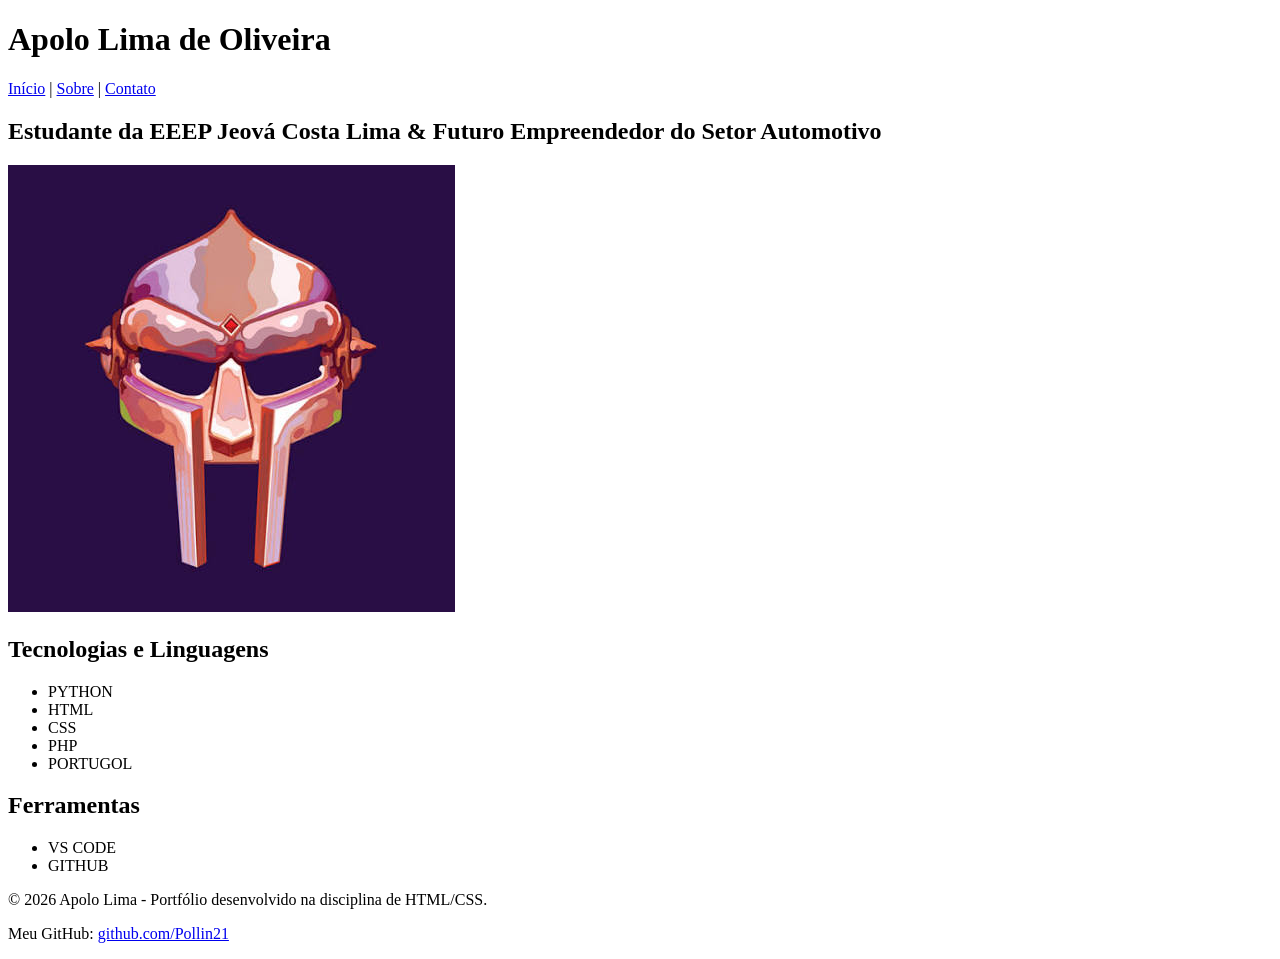
==== html/index.html @ 758e6b71 "Versao inicial do portfolio" ====
<!doctype html>
<html lang="pt-br">
  <head>
    <meta charset="UTF-8" />
    <meta name="viewport" content="width=device-width, initial-scale=1.0" />
    <title>Página Principal</title>
  </head>
  <body>
    
    <header>
      <h1>Apolo Lima de Oliveira</h1>
      <nav>
        <a href="index.html">Início</a> |
        <a href="sobre.html">Sobre</a> |
        <a href="contato.html">Contato</a>
      </nav>
    </header>

    <main>
      <h2 class="apresentacao">
        Estudante da EEEP Jeová Costa Lima & Futuro Empreendedor do Setor Automotivo
      </h2>

     
      <img src="/img/MF.jpg"/>

      <!-- Mudado de h1 para h2 -->
      <h2>Tecnologias e Linguagens</h2>
      <ul>
        <li>PYTHON</li>
        <li>HTML</li>
        <li>CSS</li>
        <li>PHP</li>
        <li>PORTUGOL</li>
      </ul>

     
      <h2>Ferramentas</h2>
      <ul>
        <li>VS CODE</li>
        <li>GITHUB</li>
      </ul>
    </main>

    
    <footer>
      <p>
        © 2026 Apolo Lima - Portfólio desenvolvido na disciplina de HTML/CSS.
      </p>

      <p>
        Meu GitHub: <a href="https://github.com/Pollin21" target="_blank">github.com/Pollin21</a>
      </p>
    </footer>

  </body>
</html>
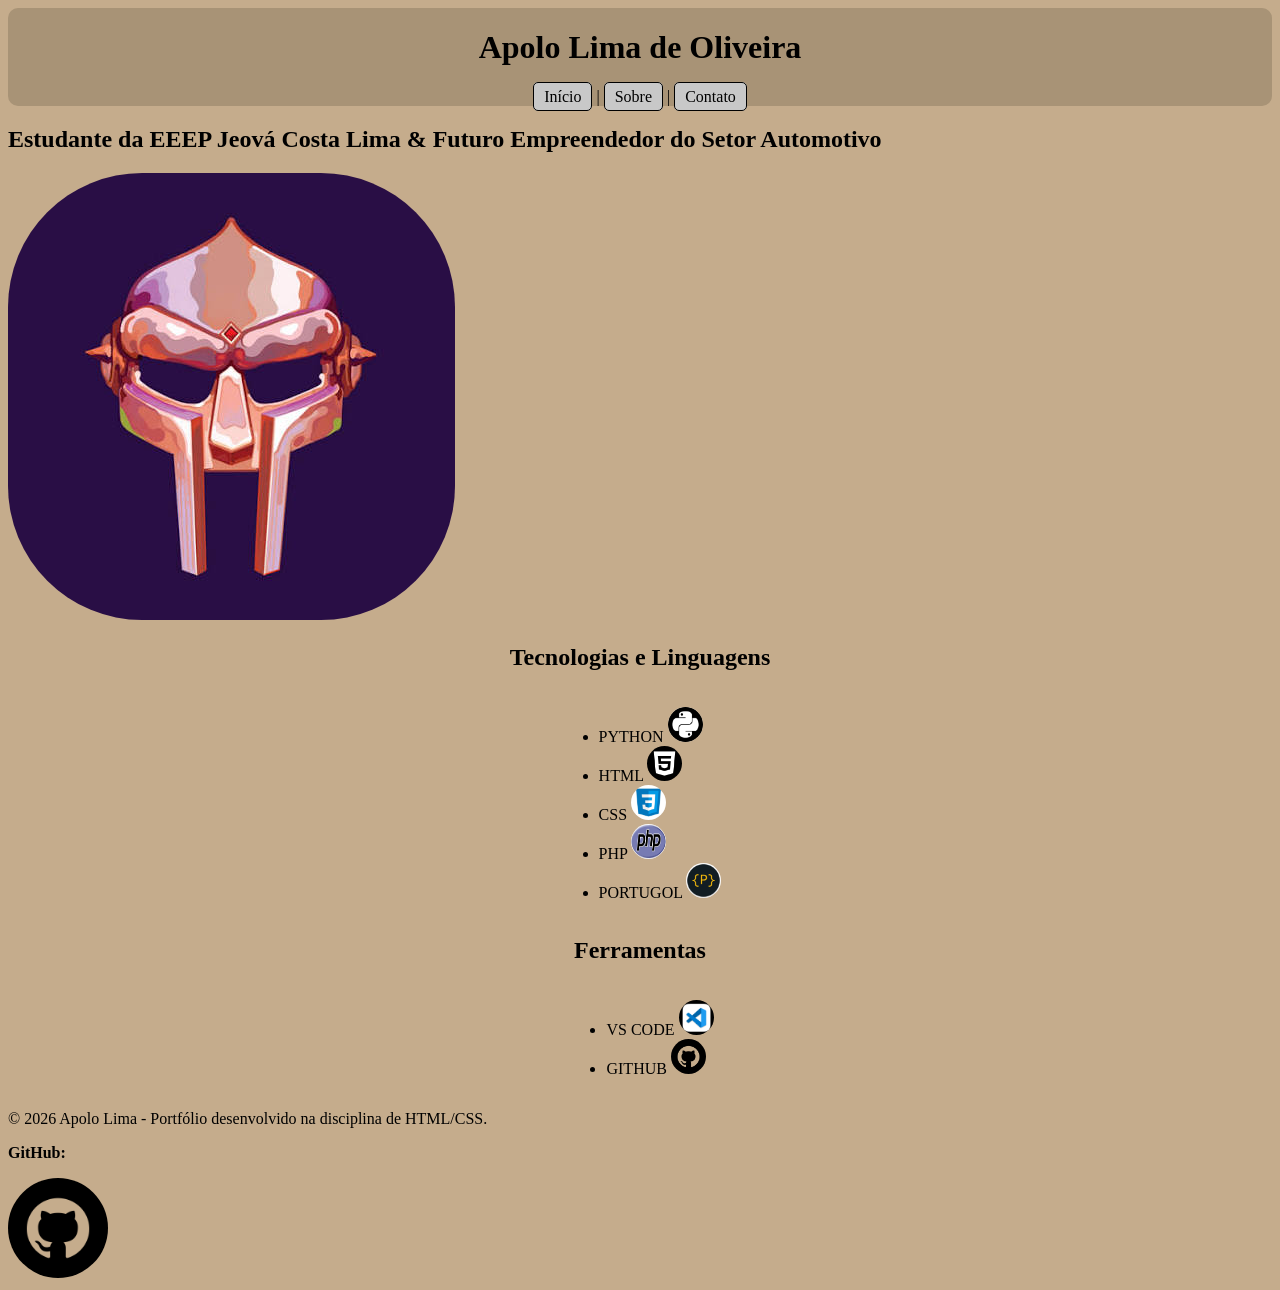
==== commit 1000faf1: "Add files via upload" ====
--- a/html/index.html
+++ b/html/index.html
@@ -1,57 +1,58 @@
-<!doctype html>
-<html lang="pt-br">
-  <head>
-    <meta charset="UTF-8" />
-    <meta name="viewport" content="width=device-width, initial-scale=1.0" />
-    <title>Página Principal</title>
-  </head>
-  <body>
-    
-    <header>
-      <h1>Apolo Lima de Oliveira</h1>
-      <nav>
-        <a href="index.html">Início</a> |
-        <a href="sobre.html">Sobre</a> |
-        <a href="contato.html">Contato</a>
-      </nav>
-    </header>
-
-    <main>
-      <h2 class="apresentacao">
-        Estudante da EEEP Jeová Costa Lima & Futuro Empreendedor do Setor Automotivo
-      </h2>
-
-     
-      <img src="/img/MF.jpg"/>
-
-      <!-- Mudado de h1 para h2 -->
-      <h2>Tecnologias e Linguagens</h2>
-      <ul>
-        <li>PYTHON</li>
-        <li>HTML</li>
-        <li>CSS</li>
-        <li>PHP</li>
-        <li>PORTUGOL</li>
-      </ul>
-
-     
-      <h2>Ferramentas</h2>
-      <ul>
-        <li>VS CODE</li>
-        <li>GITHUB</li>
-      </ul>
-    </main>
-
-    
-    <footer>
-      <p>
-        © 2026 Apolo Lima - Portfólio desenvolvido na disciplina de HTML/CSS.
-      </p>
-
-      <p>
-        Meu GitHub: <a href="https://github.com/Pollin21" target="_blank">github.com/Pollin21</a>
-      </p>
-    </footer>
-
-  </body>
-</html>+<!doctype html>
+<html lang="pt-br">
+  <head>
+    <meta charset="UTF-8" />
+    <meta name="viewport" content="width=device-width, initial-scale=1.0" />
+    <title>Página Principal</title>
+    <link rel="stylesheet" href="../css/style.css" />
+  </head>
+  <body>
+    <header>
+      <h1>Apolo Lima de Oliveira</h1>
+      <nav>
+        <a href="index.html" class="nav">Início</a> |
+        <a href="sobre.html" class="nav">Sobre</a> |
+        <a href="contato.html" class="nav">Contato</a>
+      </nav>
+    </header>
+
+    <main>
+      <h2 class="apresentacao">
+        Estudante da EEEP Jeová Costa Lima & Futuro Empreendedor do Setor
+        Automotivo
+      </h2>
+
+      <img src="../img/MF.jpg" />
+      <div class="tecnologias">
+        <h2>Tecnologias e Linguagens</h2>
+        <ul>
+          <li>PYTHON <img src="../img/python.png" class="logo" /></li>
+          <li>HTML <img src="../img/HTML5.png" class="logo" /></li>
+          <li>CSS <img src="../img/csslogo.jpg" class="logo" /></li>
+          <li>PHP <img src="../img/php.png" class="logo" /></li>
+          <li>PORTUGOL <img src="../img/portugol.jpg" class="logo" /></li>
+        </ul>
+      </div>
+
+      <div class="ferramentas">
+        <h2>Ferramentas</h2>
+        <ul>
+          <li>VS CODE <img src="../img/vscodelogo.png" class="logo" /></li>
+          <li>GITHUB <img src="../img/github.png" class="logo" /></li>
+        </ul>
+      </div>
+    </main>
+
+    <footer>
+      <p>
+        © 2026 Apolo Lima - Portfólio desenvolvido na disciplina de HTML/CSS.
+      </p>
+      <p>
+        <strong>GitHub:</strong>
+      </p>
+      <a href="https://github.com" target="_blank">
+        <img src="../img/github.png" class="linkgitgub" />
+      </a>
+    </footer>
+  </body>
+</html>
--- a/css/style.css
+++ b/css/style.css
@@ -0,0 +1,54 @@
+body{
+    background-color:rgb(197, 172, 140);
+}
+img{
+    border-radius: 30%;
+}
+
+header{
+    background-color:rgb(168, 147, 118);
+    display: flex;
+    flex-direction: column;
+    align-items: center;
+    border-radius: 10px;
+    font-family: cursive;
+}
+
+    .nav{
+
+        margin-top: 10px;
+        text-decoration: none;
+        color: rgb(0, 0, 0);
+        background-color: rgb(200, 200, 200);
+        padding: 5px 10px;
+        border-radius: 5px;
+        border: 1px solid rgb(0, 0, 0);
+    }
+    
+  .tecnologias {
+  display: flex;
+  flex-direction: column;
+  align-items: center; 
+  justify-content: center;
+  text-align: left;
+}
+
+ .ferramentas{
+  display: flex;
+  flex-direction: column;
+  align-items: center; 
+  justify-content: center;
+  text-align: left;
+}
+  
+  .logo{
+    width: 35px;
+    height: 35px;
+  border-radius: 60%;
+  border: 1px; solid rgb(0, 0, 0);
+}
+.linkgitgub{
+    border-radius: 50%;
+    width: 100px;
+    height: 100px;
+}
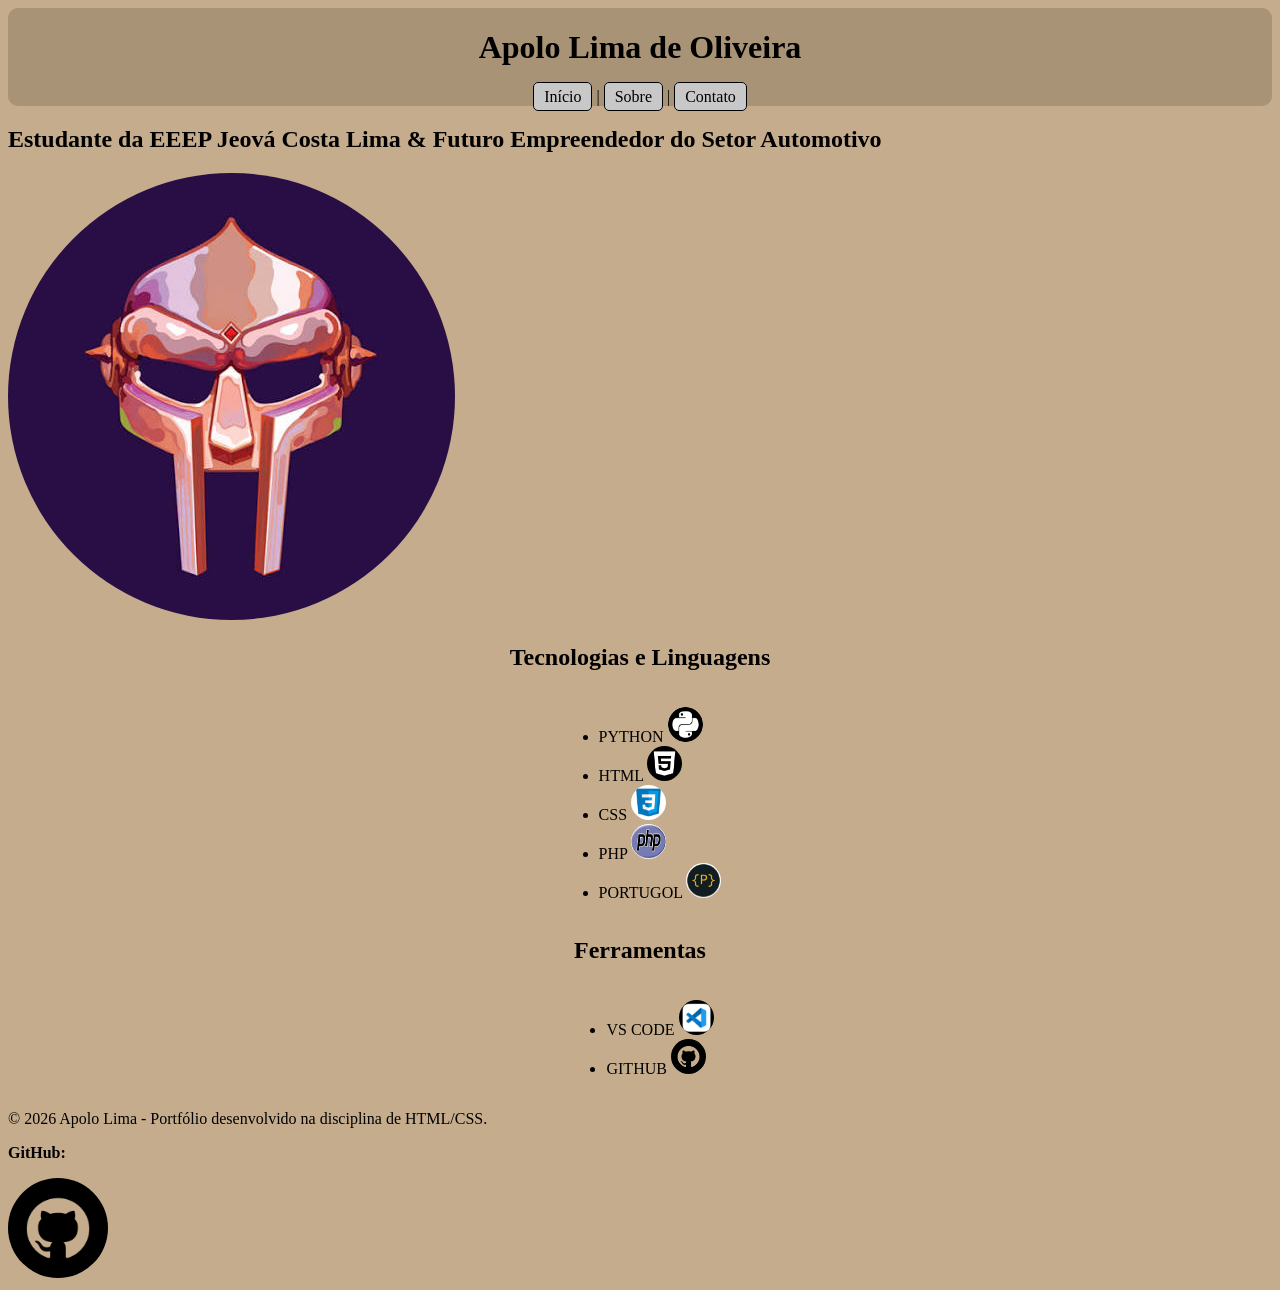
==== commit 5318cb58: "Estrutura e css" ====
--- a/html/index.html
+++ b/html/index.html
@@ -1,58 +1,58 @@
-<!doctype html>
-<html lang="pt-br">
-  <head>
-    <meta charset="UTF-8" />
-    <meta name="viewport" content="width=device-width, initial-scale=1.0" />
-    <title>Página Principal</title>
-    <link rel="stylesheet" href="../css/style.css" />
-  </head>
-  <body>
-    <header>
-      <h1>Apolo Lima de Oliveira</h1>
-      <nav>
-        <a href="index.html" class="nav">Início</a> |
-        <a href="sobre.html" class="nav">Sobre</a> |
-        <a href="contato.html" class="nav">Contato</a>
-      </nav>
-    </header>
-
-    <main>
-      <h2 class="apresentacao">
-        Estudante da EEEP Jeová Costa Lima & Futuro Empreendedor do Setor
-        Automotivo
-      </h2>
-
-      <img src="../img/MF.jpg" />
-      <div class="tecnologias">
-        <h2>Tecnologias e Linguagens</h2>
-        <ul>
-          <li>PYTHON <img src="../img/python.png" class="logo" /></li>
-          <li>HTML <img src="../img/HTML5.png" class="logo" /></li>
-          <li>CSS <img src="../img/csslogo.jpg" class="logo" /></li>
-          <li>PHP <img src="../img/php.png" class="logo" /></li>
-          <li>PORTUGOL <img src="../img/portugol.jpg" class="logo" /></li>
-        </ul>
-      </div>
-
-      <div class="ferramentas">
-        <h2>Ferramentas</h2>
-        <ul>
-          <li>VS CODE <img src="../img/vscodelogo.png" class="logo" /></li>
-          <li>GITHUB <img src="../img/github.png" class="logo" /></li>
-        </ul>
-      </div>
-    </main>
-
-    <footer>
-      <p>
-        © 2026 Apolo Lima - Portfólio desenvolvido na disciplina de HTML/CSS.
-      </p>
-      <p>
-        <strong>GitHub:</strong>
-      </p>
-      <a href="https://github.com" target="_blank">
-        <img src="../img/github.png" class="linkgitgub" />
-      </a>
-    </footer>
-  </body>
-</html>
+<!doctype html>
+<html lang="pt-br">
+  <head>
+    <meta charset="UTF-8" />
+    <meta name="viewport" content="width=device-width, initial-scale=1.0" />
+    <title>Página Principal</title>
+    <link rel="stylesheet" href="../css/style.css" />
+  </head>
+  <body>
+    <header>
+      <h1>Apolo Lima de Oliveira</h1>
+      <nav>
+        <a href="index.html" class="nav">Início</a> |
+        <a href="sobre.html" class="nav">Sobre</a> |
+        <a href="contato.html" class="nav">Contato</a>
+      </nav>
+    </header>
+
+    <main>
+      <h2 class="apresentacao">
+        Estudante da EEEP Jeová Costa Lima & Futuro Empreendedor do Setor
+        Automotivo
+      </h2>
+
+      <img src="../img/MF.jpg" />
+      <div class="tecnologias">
+        <h2>Tecnologias e Linguagens</h2>
+        <ul>
+          <li>PYTHON <img src="../img/python.png" class="logo" /></li>
+          <li>HTML <img src="../img/HTML5.png" class="logo" /></li>
+          <li>CSS <img src="../img/csslogo.jpg" class="logo" /></li>
+          <li>PHP <img src="../img/php.png" class="logo" /></li>
+          <li>PORTUGOL <img src="../img/portugol.jpg" class="logo" /></li>
+        </ul>
+      </div>
+
+      <div class="ferramentas">
+        <h2>Ferramentas</h2>
+        <ul>
+          <li>VS CODE <img src="../img/vscodelogo.png" class="logo" /></li>
+          <li>GITHUB <img src="../img/github.png" class="logo" /></li>
+        </ul>
+      </div>
+    </main>
+
+    <footer>
+      <p>
+        © 2026 Apolo Lima - Portfólio desenvolvido na disciplina de HTML/CSS.
+      </p>
+      <p>
+        <strong>GitHub:</strong>
+      </p>
+      <a href="https://github.com/Pollin21" target="_blank">
+        <img src="../img/github.png" class="linkgitgub" />
+      </a>
+    </footer>
+  </body>
+</html>
--- a/css/style.css
+++ b/css/style.css
@@ -1,54 +1,54 @@
-body{
-    background-color:rgb(197, 172, 140);
-}
-img{
-    border-radius: 30%;
-}
-
-header{
-    background-color:rgb(168, 147, 118);
-    display: flex;
-    flex-direction: column;
-    align-items: center;
-    border-radius: 10px;
-    font-family: cursive;
-}
-
-    .nav{
-
-        margin-top: 10px;
-        text-decoration: none;
-        color: rgb(0, 0, 0);
-        background-color: rgb(200, 200, 200);
-        padding: 5px 10px;
-        border-radius: 5px;
-        border: 1px solid rgb(0, 0, 0);
-    }
-    
-  .tecnologias {
-  display: flex;
-  flex-direction: column;
-  align-items: center; 
-  justify-content: center;
-  text-align: left;
-}
-
- .ferramentas{
-  display: flex;
-  flex-direction: column;
-  align-items: center; 
-  justify-content: center;
-  text-align: left;
-}
-  
-  .logo{
-    width: 35px;
-    height: 35px;
-  border-radius: 60%;
-  border: 1px; solid rgb(0, 0, 0);
-}
-.linkgitgub{
-    border-radius: 50%;
-    width: 100px;
-    height: 100px;
+body{
+    background-color:rgb(197, 172, 140);
+}
+img{
+    border-radius: 50%;
+}
+
+header{
+    background-color:rgb(168, 147, 118);
+    display: flex;
+    flex-direction: column;
+    align-items: center;
+    border-radius: 10px;
+    font-family: cursive;
+}
+
+    .nav{
+
+        margin-top: 10px;
+        text-decoration: none;
+        color: rgb(0, 0, 0);
+        background-color: rgb(200, 200, 200);
+        padding: 5px 10px;
+        border-radius: 5px;
+        border: 1px solid rgb(0, 0, 0);
+    }
+    
+  .tecnologias {
+  display: flex;
+  flex-direction: column;
+  align-items: center; 
+  justify-content: center;
+  text-align: left;
+}
+
+ .ferramentas{
+  display: flex;
+  flex-direction: column;
+  align-items: center; 
+  justify-content: center;
+  text-align: left;
+}
+  
+  .logo{
+    width: 35px;
+    height: 35px;
+  border-radius: 60%;
+  border: 1px; solid rgb(0, 0, 0);
+}
+.linkgitgub{
+    border-radius: 50%;
+    width: 100px;
+    height: 100px;
 }
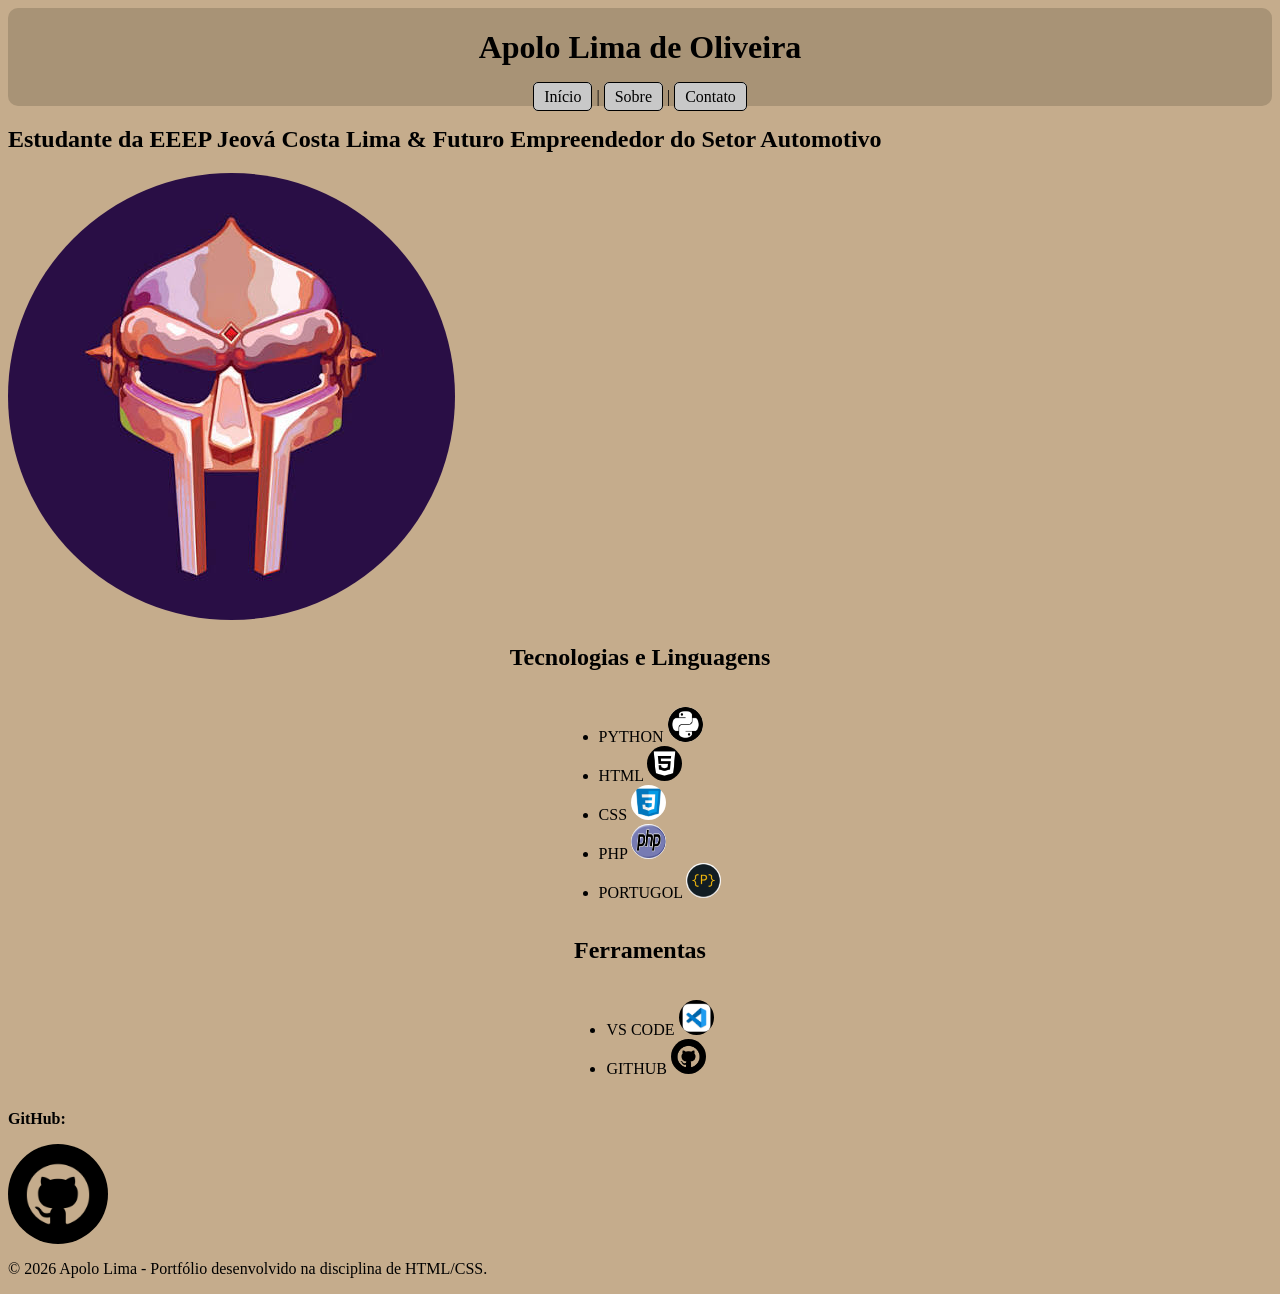
==== commit 58a86db3: "img do sobre mim" ====
--- a/html/index.html
+++ b/html/index.html
@@ -44,15 +44,17 @@
     </main>
 
     <footer>
-      <p>
-        © 2026 Apolo Lima - Portfólio desenvolvido na disciplina de HTML/CSS.
-      </p>
+ </p>
       <p>
         <strong>GitHub:</strong>
       </p>
       <a href="https://github.com/Pollin21" target="_blank">
         <img src="../img/github.png" class="linkgitgub" />
       </a>
+
+      <p>
+        © 2026 Apolo Lima - Portfólio desenvolvido na disciplina de HTML/CSS.
+     
     </footer>
   </body>
 </html>
--- a/css/style.css
+++ b/css/style.css
@@ -51,4 +51,18 @@
     border-radius: 50%;
     width: 100px;
     height: 100px;
-}+    display: flex;
+    justify-content: center;
+    align-items: center;
+    flex-direction: row;
+}
+
+.contatofoto{
+    width: 100px;
+    height: 100px;
+    border-radius: 50%;
+   display: flex;
+    justify-content: center;
+    align-items: center;
+    flex-direction: row;
+}
